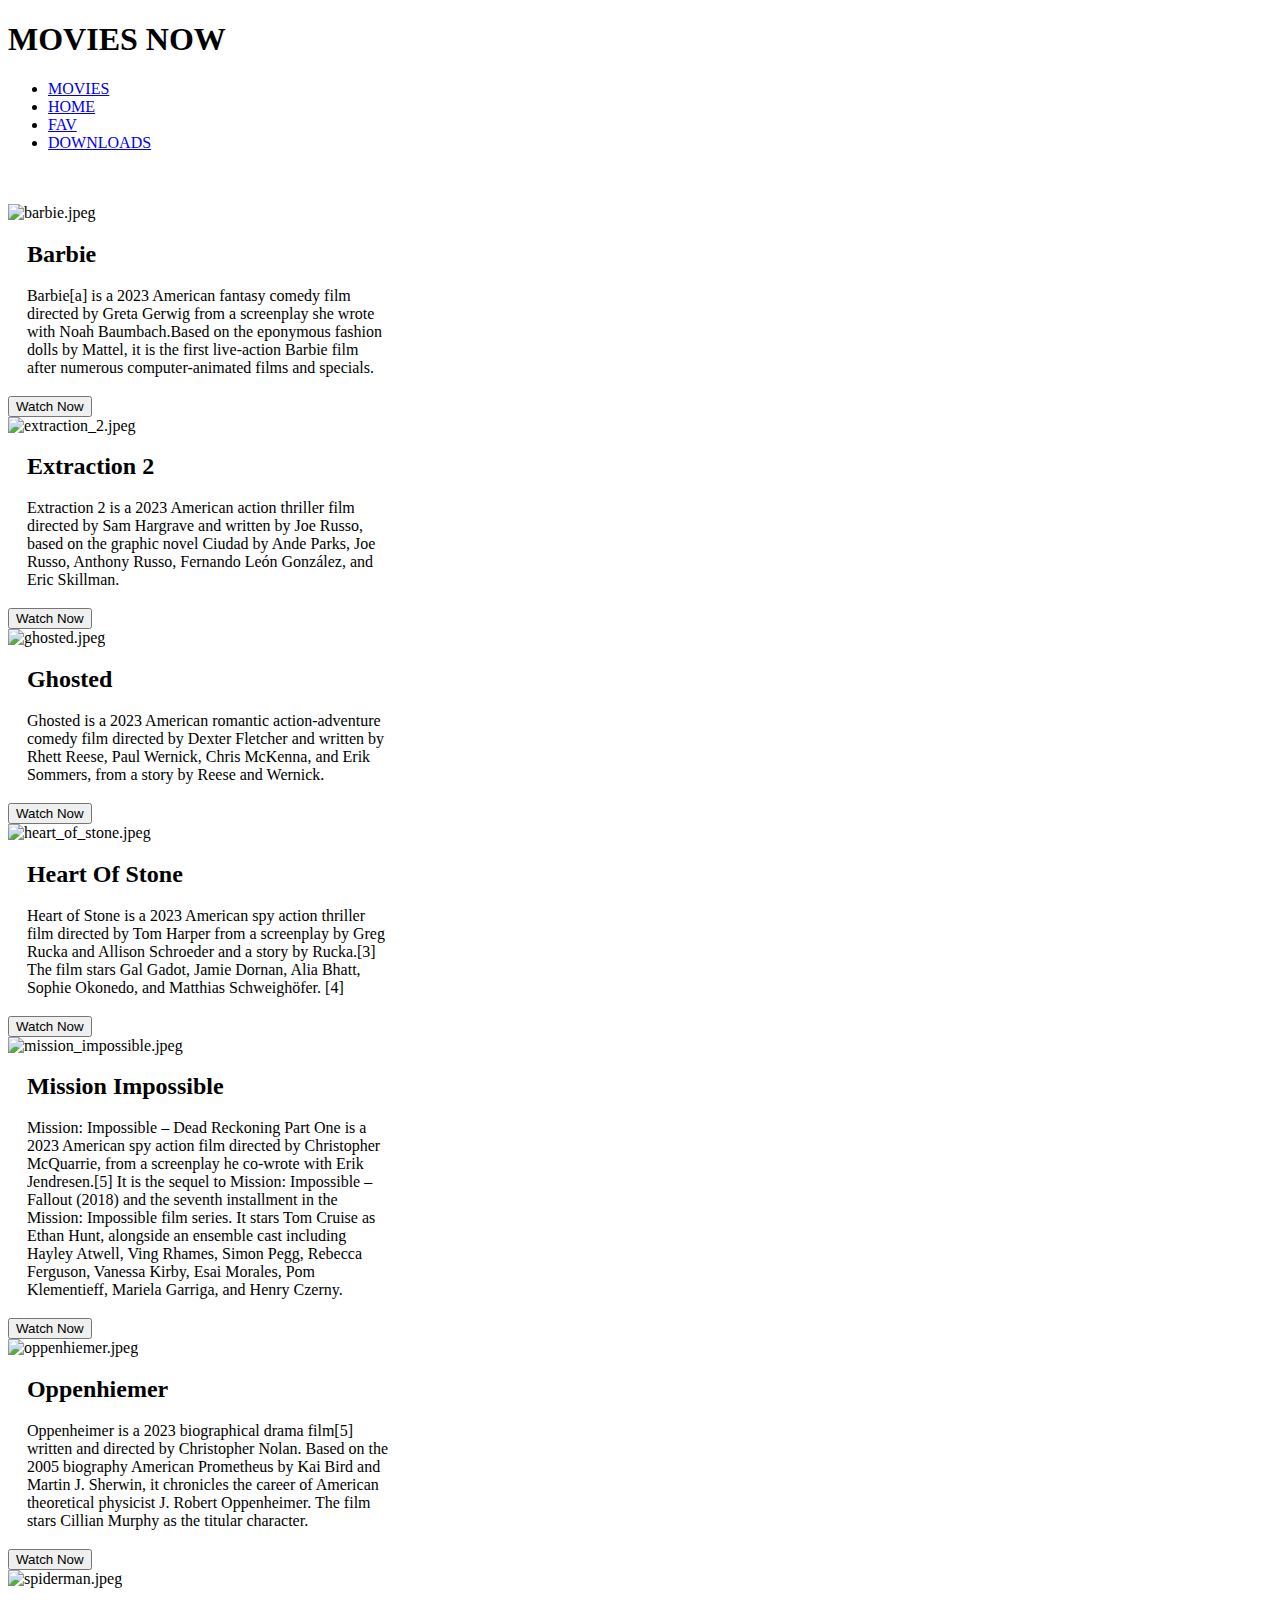
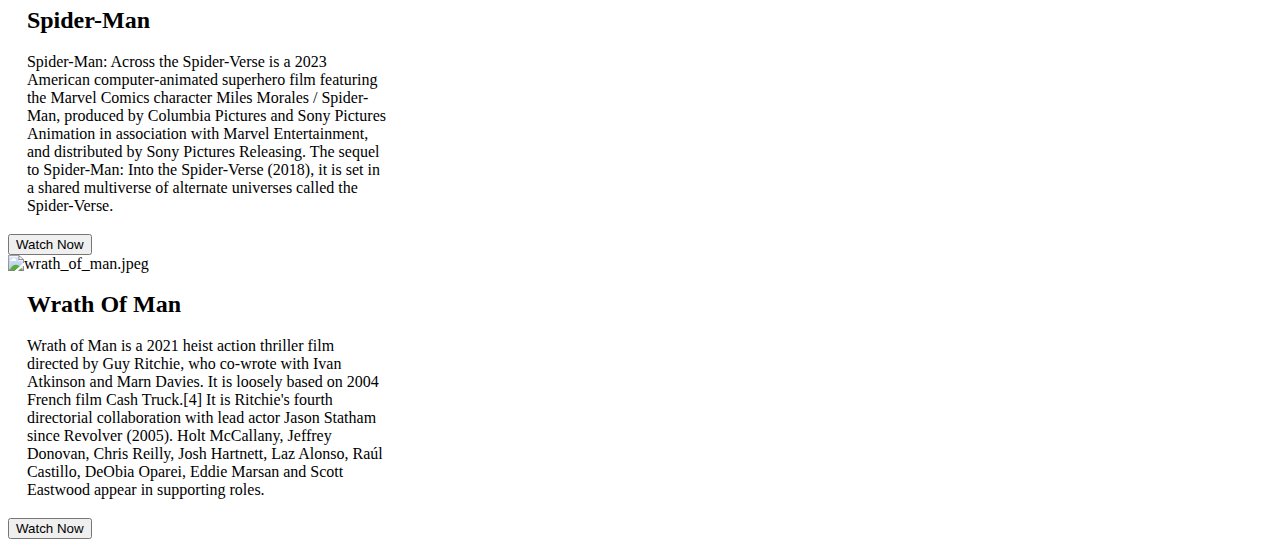
==== task3.html @ a908fe88 "Add files via upload" ====
<!DOCTYPE html>
<body>
    
    <h1 >MOVIES NOW</h1>

    <meta name="viewport" content="width=device-width, initial-scale=1.0">
    <link href="https://cdn.jsdelivr.net/npm/bootstrap@5.0.1/dist/css/bootstrap.min.css" rel="stylesheet" integrity="sha384-+0n0xVW2eSR5OomGNYDnhzAbDsOXxcvSN1TPprVMTNDbiYZCxYbOOl7+AMvyTG2x" crossorigin="anonymous">
    <nav class="navbar navbar-expand-sm bg-light navbar-light">
        <div class="container-fluid">
          <ul class="navbar-nav">
            <li class="nav-item">
              <a class="nav-link active" href="#">MOVIES</a>
            </li>
           <li class="nav-item">
              <a class="nav-link" href="#">HOME</a>
            </li>
            <li class="nav-item">
              <a class="nav-link" href="#">FAV</a>
            </li>
            <li class="nav-item">
              <a class="nav-link" href="#">DOWNLOADS</a>
            </li>
          </ul>
        </div>
      </nav>
      
      <script src="https://cdn.jsdelivr.net/npm/bootstrap@5.0.1/dist/js/bootstrap.bundle.min.js" integrity="sha384-gtEjrD/SeCtmISkJkNUaaKMoLD0//ElJ19smozuHV6z3Iehds+3Ulb9Bn9Plx0x4" crossorigin="anonymous"></script>
    </body>
      <br><br>
    <div class="row">
            <div class="col-lg" >
                <div class="card" style="width:400px" style="margin: 0.5cm;">  
                    
                            <img src="barbie.jpeg" class="rounded mx-auto d-block" alt="barbie.jpeg" style="max-width:100%;height:auto;" >
                            <h2 style="margin: 0.5cm;">Barbie</h2>
                            <p style="margin: 0.5cm;">Barbie[a] is a 2023 American fantasy comedy film directed by Greta Gerwig from a screenplay she wrote with Noah Baumbach.Based on the eponymous fashion dolls by Mattel, it is the first live-action Barbie film after numerous computer-animated films and specials. </p>
                            <button type="button" class="btn btn-dark">Watch Now</button>
                </div>
            </div>
            <div class="col-lg">
                <div class="card" style="width:400px">
                            <img src="extraction_2.jpeg" class="rounded mx-auto d-block" alt="extraction_2.jpeg" style="max-width:100%;height:auto;">
                            <h2 style="margin: 0.5cm;">Extraction 2</h2>
                            <p style="margin: 0.5cm;">Extraction 2 is a 2023 American action thriller film directed by Sam Hargrave and written by Joe Russo, based on the graphic novel Ciudad by Ande Parks, Joe Russo, Anthony Russo, Fernando León González, and Eric Skillman.</p>
                            <button type="button" class="btn btn-dark">Watch Now</button>
                        </div>
            </div>
            <div class="col-lg">
                <div class="card" style="width:400px">
                            <img src="ghosted.jpeg" class="rounded mx-auto d-block" alt="ghosted.jpeg" style="max-width:100%;height:auto;">
                            <h2 style="margin: 0.5cm;">Ghosted</h2>
                            <p style="margin: 0.5cm;">Ghosted is a 2023 American romantic action-adventure comedy film directed by Dexter Fletcher and written by Rhett Reese, Paul Wernick, Chris McKenna, and Erik Sommers, from a story by Reese and Wernick.</p>
                            <button type="button" class="btn btn-dark">Watch Now</button>
                </div>
            </div>
            <div class="col-lg">
                <div class="card" style="width:400px">
                            <img src="heart_of_stone.jpeg" class="rounded mx-auto d-block" alt="heart_of_stone.jpeg" style="max-width:100%;height:auto;">
                            <h2 style="margin: 0.5cm;">Heart Of Stone</h2>
                            <P style="margin: 0.5cm;">Heart of Stone is a 2023 American spy action thriller film directed by Tom Harper from a screenplay by Greg Rucka and Allison Schroeder and a story by Rucka.[3] The film stars Gal Gadot, Jamie Dornan, Alia Bhatt, Sophie Okonedo, and Matthias Schweighöfer. [4]</P>
                            <button type="button" class="btn btn-dark">Watch Now</button>
                </div>
            </div>
    </div>
    <div class="row">
            <div class="col-lg">
                <div class="card" style="width:400px">
                            <img src="mission_impossible.jpeg" class="rounded mx-auto d-block" alt="mission_impossible.jpeg" style="max-width:100%;height:auto;">
                            <h2 style="margin: 0.5cm;">Mission Impossible </h2>
                            <p style="margin: 0.5cm;">Mission: Impossible – Dead Reckoning Part One is a 2023 American spy action film directed by Christopher McQuarrie, from a screenplay he co-wrote with Erik Jendresen.[5] It is the sequel to Mission: Impossible – Fallout (2018) and the seventh installment in the Mission: Impossible film series. It stars Tom Cruise as Ethan Hunt, alongside an ensemble cast including Hayley Atwell, Ving Rhames, Simon Pegg, Rebecca Ferguson, Vanessa Kirby, Esai Morales, Pom Klementieff, Mariela Garriga, and Henry Czerny.</p>
                            <button type="button" class="btn btn-dark">Watch Now</button>
                </div>
            </div>
            <div class="col-lg">
                <div class="card" style="width:400px">
                            <img src="oppenhiemer.jpeg"class="rounded mx-auto d-block" alt="oppenhiemer.jpeg" style="max-width:100%;height:auto;">
                            <h2 style="margin: 0.5cm;">Oppenhiemer</h2>
                            <P style="margin: 0.5cm;">Oppenheimer is a 2023 biographical drama film[5] written and directed by Christopher Nolan. Based on the 2005 biography American Prometheus by Kai Bird and Martin J. Sherwin, it chronicles the career of American theoretical physicist J. Robert Oppenheimer. The film stars Cillian Murphy as the titular character. </P>
                            <button type="button" class="btn btn-dark">Watch Now</button>
                </div>
            </div>
            <div class="col-lg">
                <div class="card" style="width:400px">
                            <img src="spiderman.jpeg" class="rounded mx-auto d-block" alt="spiderman.jpeg" style="max-width:100%;height:auto;">
                            <h2 style="margin: 0.5cm;">Spider-Man</h2>
                            <P style="margin: 0.5cm;">Spider-Man: Across the Spider-Verse is a 2023 American computer-animated superhero film featuring the Marvel Comics character Miles Morales / Spider-Man, produced by Columbia Pictures and Sony Pictures Animation in association with Marvel Entertainment, and distributed by Sony Pictures Releasing. The sequel to Spider-Man: Into the Spider-Verse (2018), it is set in a shared multiverse of alternate universes called the Spider-Verse. </P>
                            <button type="button" class="btn btn-dark">Watch Now</button>
                </div>
            </div>
            <div class="col-lg">
                <div class="card" style="width:400px">
                            <img src="wrath_of_man.jpeg" class="rounded mx-auto d-block" alt="wrath_of_man.jpeg" style="max-width:100%;height:auto;">
                            <h2 style="margin: 0.5cm;">Wrath Of Man</h2>
                            <P style="margin: 0.5cm;">Wrath of Man is a 2021 heist action thriller film directed by Guy Ritchie, who co-wrote with Ivan Atkinson and Marn Davies. It is loosely based on 2004 French film Cash Truck.[4] It is Ritchie's fourth directorial collaboration with lead actor Jason Statham since Revolver (2005). Holt McCallany, Jeffrey Donovan, Chris Reilly, Josh Hartnett, Laz Alonso, Raúl Castillo, DeObia Oparei, Eddie Marsan and Scott Eastwood appear in supporting roles. </P>
                            <button type="button" class="btn btn-dark">Watch Now</button>                   
                </div>
            </div>
    </div>






</body>
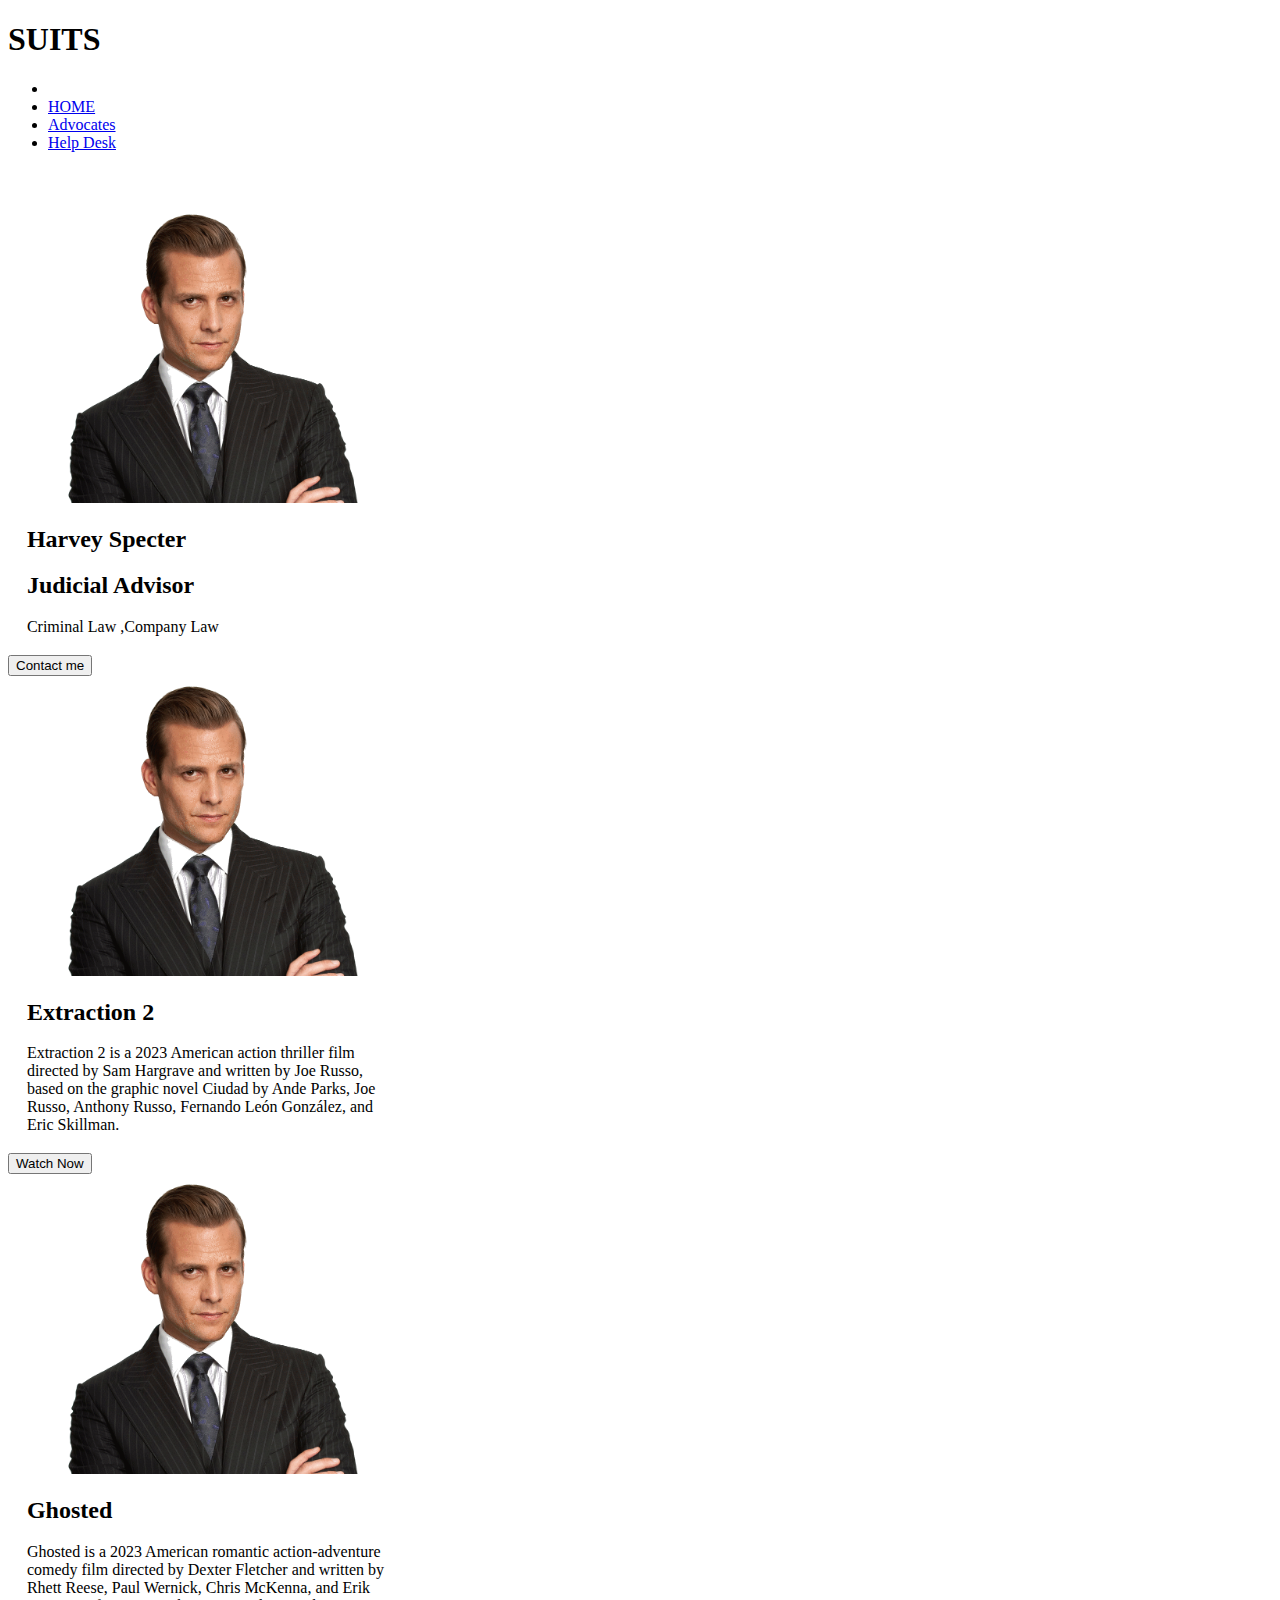
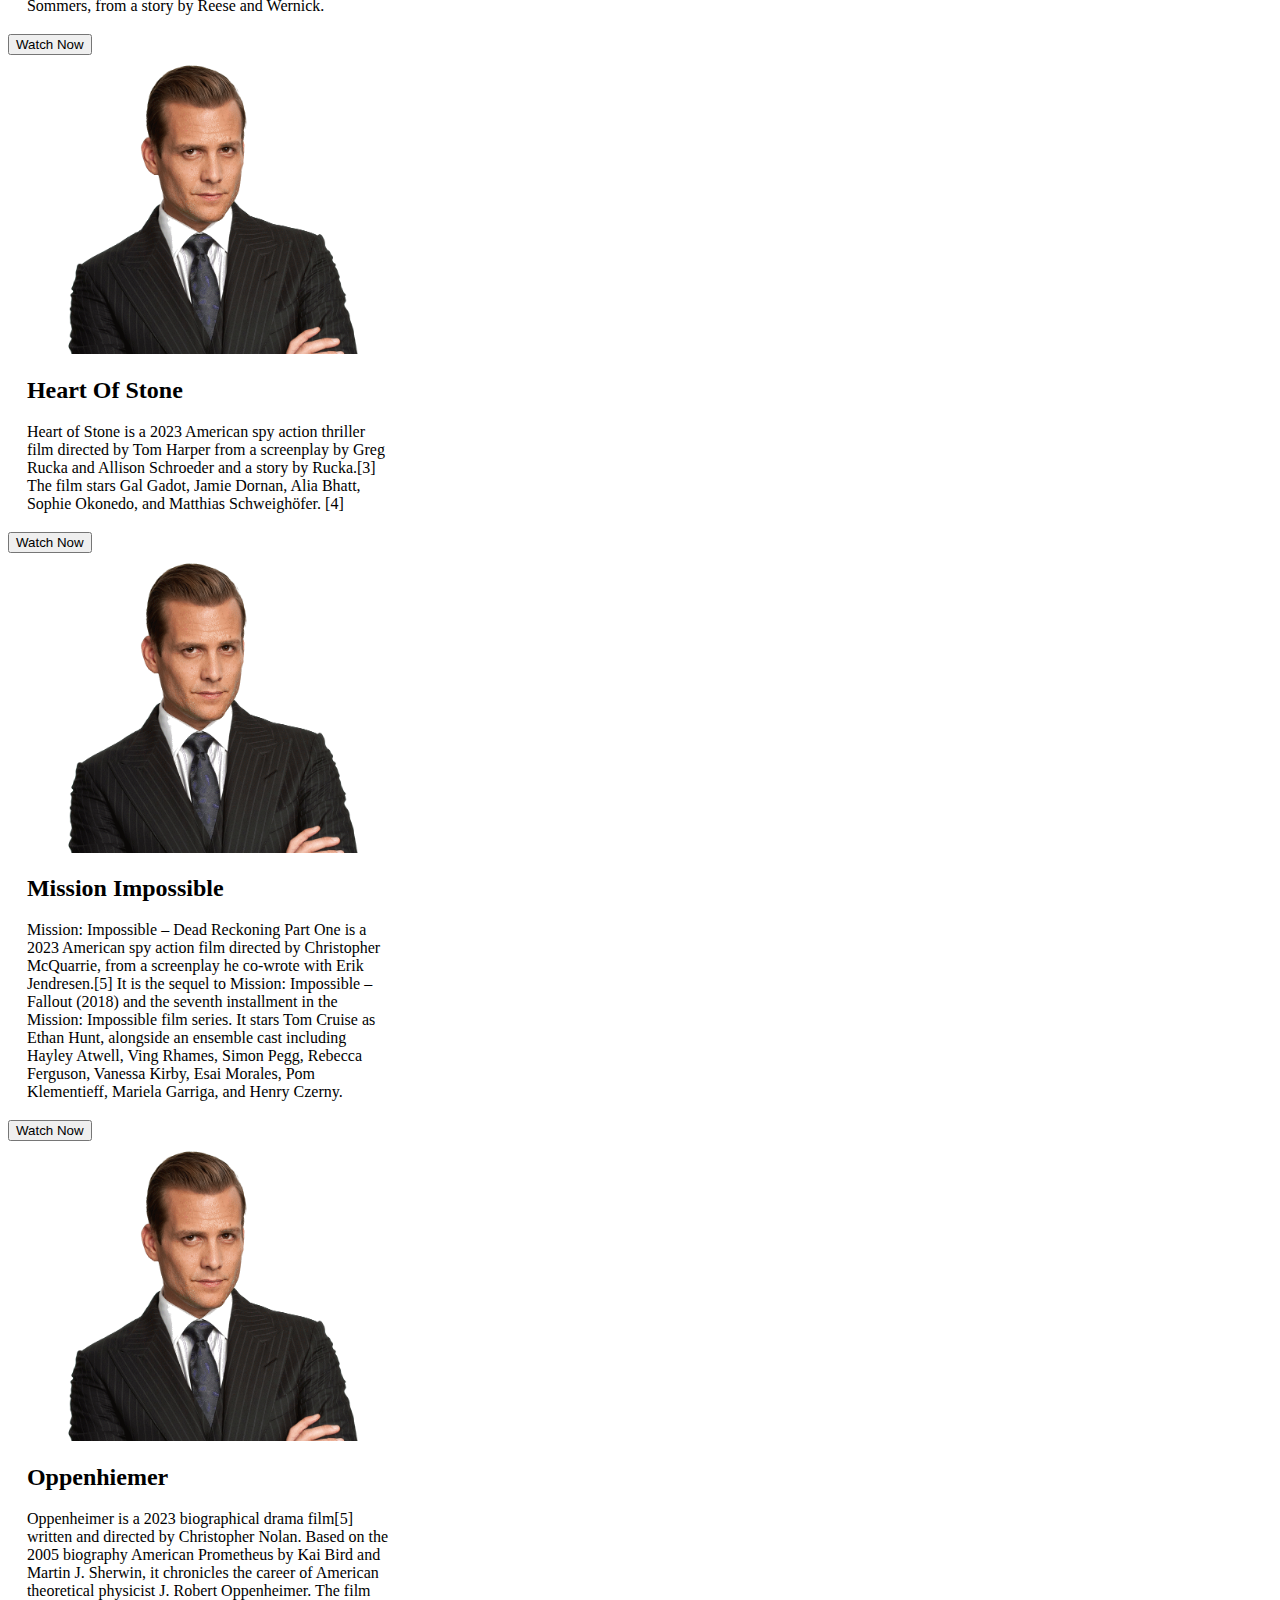
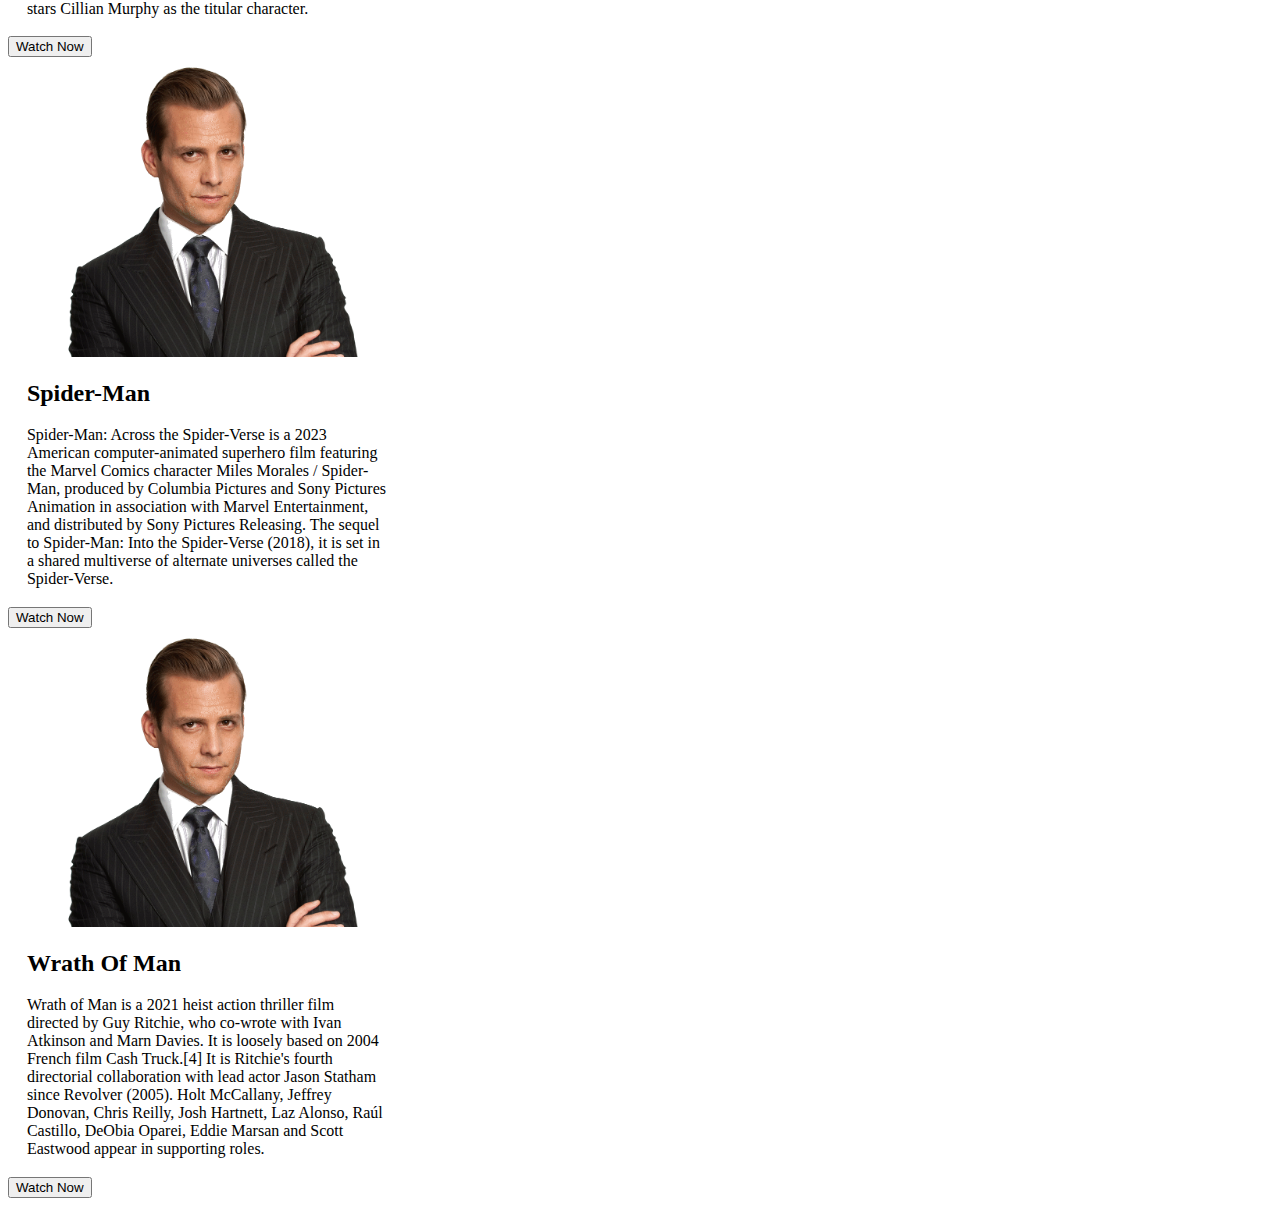
==== commit 52ef04c0: "images" ====
--- a/task3.html
+++ b/task3.html
@@ -1,7 +1,7 @@
 <!DOCTYPE html>
 <body>
     
-    <h1 >MOVIES NOW</h1>
+    <h1 >SUITS</h1>
 
     <meta name="viewport" content="width=device-width, initial-scale=1.0">
     <link href="https://cdn.jsdelivr.net/npm/bootstrap@5.0.1/dist/css/bootstrap.min.css" rel="stylesheet" integrity="sha384-+0n0xVW2eSR5OomGNYDnhzAbDsOXxcvSN1TPprVMTNDbiYZCxYbOOl7+AMvyTG2x" crossorigin="anonymous">
@@ -9,16 +9,16 @@
         <div class="container-fluid">
           <ul class="navbar-nav">
             <li class="nav-item">
-              <a class="nav-link active" href="#">MOVIES</a>
+              <a class="nav-link active" href="#"></a>
             </li>
            <li class="nav-item">
-              <a class="nav-link" href="#">HOME</a>
+              <a class="nav-link" href="home.html">HOME</a>
             </li>
             <li class="nav-item">
-              <a class="nav-link" href="#">FAV</a>
+              <a class="nav-link" href="task3.html">Advocates</a>
             </li>
             <li class="nav-item">
-              <a class="nav-link" href="#">DOWNLOADS</a>
+              <a class="nav-link" href="#">Help Desk</a>
             </li>
           </ul>
         </div>
@@ -31,15 +31,16 @@
             <div class="col-lg" >
                 <div class="card" style="width:400px" style="margin: 0.5cm;">  
                     
-                            <img src="barbie.jpeg" class="rounded mx-auto d-block" alt="barbie.jpeg" style="max-width:100%;height:auto;" >
-                            <h2 style="margin: 0.5cm;">Barbie</h2>
-                            <p style="margin: 0.5cm;">Barbie[a] is a 2023 American fantasy comedy film directed by Greta Gerwig from a screenplay she wrote with Noah Baumbach.Based on the eponymous fashion dolls by Mattel, it is the first live-action Barbie film after numerous computer-animated films and specials. </p>
-                            <button type="button" class="btn btn-dark">Watch Now</button>
+                            <img src="harvey.png" class="rounded mx-auto d-block" alt="harvey.png" style="max-width:100%;height:auto;" >
+                            <h2 style="margin: 0.5cm;">Harvey Specter</h2>
+                            <h2 style="margin: 0.5cm;">Judicial Advisor</h2>
+                            <p style="margin: 0.5cm;">Criminal Law ,Company Law</p>
+                            <button type="button" class="btn btn-dark">Contact me</button>
                 </div>
             </div>
             <div class="col-lg">
                 <div class="card" style="width:400px">
-                            <img src="extraction_2.jpeg" class="rounded mx-auto d-block" alt="extraction_2.jpeg" style="max-width:100%;height:auto;">
+                            <img src="harvey.png" class="rounded mx-auto d-block" alt="harvey.png" style="max-width:100%;height:auto;">
                             <h2 style="margin: 0.5cm;">Extraction 2</h2>
                             <p style="margin: 0.5cm;">Extraction 2 is a 2023 American action thriller film directed by Sam Hargrave and written by Joe Russo, based on the graphic novel Ciudad by Ande Parks, Joe Russo, Anthony Russo, Fernando León González, and Eric Skillman.</p>
                             <button type="button" class="btn btn-dark">Watch Now</button>
@@ -47,7 +48,7 @@
             </div>
             <div class="col-lg">
                 <div class="card" style="width:400px">
-                            <img src="ghosted.jpeg" class="rounded mx-auto d-block" alt="ghosted.jpeg" style="max-width:100%;height:auto;">
+                            <img src="harvey.png" class="rounded mx-auto d-block" alt="harvey.png" style="max-width:100%;height:auto;">
                             <h2 style="margin: 0.5cm;">Ghosted</h2>
                             <p style="margin: 0.5cm;">Ghosted is a 2023 American romantic action-adventure comedy film directed by Dexter Fletcher and written by Rhett Reese, Paul Wernick, Chris McKenna, and Erik Sommers, from a story by Reese and Wernick.</p>
                             <button type="button" class="btn btn-dark">Watch Now</button>
@@ -55,7 +56,7 @@
             </div>
             <div class="col-lg">
                 <div class="card" style="width:400px">
-                            <img src="heart_of_stone.jpeg" class="rounded mx-auto d-block" alt="heart_of_stone.jpeg" style="max-width:100%;height:auto;">
+                            <img src="harvey.png" class="rounded mx-auto d-block" alt="harvey.png" style="max-width:100%;height:auto;">
                             <h2 style="margin: 0.5cm;">Heart Of Stone</h2>
                             <P style="margin: 0.5cm;">Heart of Stone is a 2023 American spy action thriller film directed by Tom Harper from a screenplay by Greg Rucka and Allison Schroeder and a story by Rucka.[3] The film stars Gal Gadot, Jamie Dornan, Alia Bhatt, Sophie Okonedo, and Matthias Schweighöfer. [4]</P>
                             <button type="button" class="btn btn-dark">Watch Now</button>
@@ -65,7 +66,7 @@
     <div class="row">
             <div class="col-lg">
                 <div class="card" style="width:400px">
-                            <img src="mission_impossible.jpeg" class="rounded mx-auto d-block" alt="mission_impossible.jpeg" style="max-width:100%;height:auto;">
+                            <img src="harvey.png" class="rounded mx-auto d-block" alt="harvey.png" style="max-width:100%;height:auto;">
                             <h2 style="margin: 0.5cm;">Mission Impossible </h2>
                             <p style="margin: 0.5cm;">Mission: Impossible – Dead Reckoning Part One is a 2023 American spy action film directed by Christopher McQuarrie, from a screenplay he co-wrote with Erik Jendresen.[5] It is the sequel to Mission: Impossible – Fallout (2018) and the seventh installment in the Mission: Impossible film series. It stars Tom Cruise as Ethan Hunt, alongside an ensemble cast including Hayley Atwell, Ving Rhames, Simon Pegg, Rebecca Ferguson, Vanessa Kirby, Esai Morales, Pom Klementieff, Mariela Garriga, and Henry Czerny.</p>
                             <button type="button" class="btn btn-dark">Watch Now</button>
@@ -73,7 +74,7 @@
             </div>
             <div class="col-lg">
                 <div class="card" style="width:400px">
-                            <img src="oppenhiemer.jpeg"class="rounded mx-auto d-block" alt="oppenhiemer.jpeg" style="max-width:100%;height:auto;">
+                            <img src="harvey.png"class="rounded mx-auto d-block" alt="oppenhiemer.jpeg" style="max-width:100%;height:auto;">
                             <h2 style="margin: 0.5cm;">Oppenhiemer</h2>
                             <P style="margin: 0.5cm;">Oppenheimer is a 2023 biographical drama film[5] written and directed by Christopher Nolan. Based on the 2005 biography American Prometheus by Kai Bird and Martin J. Sherwin, it chronicles the career of American theoretical physicist J. Robert Oppenheimer. The film stars Cillian Murphy as the titular character. </P>
                             <button type="button" class="btn btn-dark">Watch Now</button>
@@ -81,7 +82,7 @@
             </div>
             <div class="col-lg">
                 <div class="card" style="width:400px">
-                            <img src="spiderman.jpeg" class="rounded mx-auto d-block" alt="spiderman.jpeg" style="max-width:100%;height:auto;">
+                            <img src="harvey.png" class="rounded mx-auto d-block" alt="spiderman.jpeg" style="max-width:100%;height:auto;">
                             <h2 style="margin: 0.5cm;">Spider-Man</h2>
                             <P style="margin: 0.5cm;">Spider-Man: Across the Spider-Verse is a 2023 American computer-animated superhero film featuring the Marvel Comics character Miles Morales / Spider-Man, produced by Columbia Pictures and Sony Pictures Animation in association with Marvel Entertainment, and distributed by Sony Pictures Releasing. The sequel to Spider-Man: Into the Spider-Verse (2018), it is set in a shared multiverse of alternate universes called the Spider-Verse. </P>
                             <button type="button" class="btn btn-dark">Watch Now</button>
@@ -89,7 +90,7 @@
             </div>
             <div class="col-lg">
                 <div class="card" style="width:400px">
-                            <img src="wrath_of_man.jpeg" class="rounded mx-auto d-block" alt="wrath_of_man.jpeg" style="max-width:100%;height:auto;">
+                            <img src="harvey.png" class="rounded mx-auto d-block" alt="harvey.png" style="max-width:100%;height:auto;">
                             <h2 style="margin: 0.5cm;">Wrath Of Man</h2>
                             <P style="margin: 0.5cm;">Wrath of Man is a 2021 heist action thriller film directed by Guy Ritchie, who co-wrote with Ivan Atkinson and Marn Davies. It is loosely based on 2004 French film Cash Truck.[4] It is Ritchie's fourth directorial collaboration with lead actor Jason Statham since Revolver (2005). Holt McCallany, Jeffrey Donovan, Chris Reilly, Josh Hartnett, Laz Alonso, Raúl Castillo, DeObia Oparei, Eddie Marsan and Scott Eastwood appear in supporting roles. </P>
                             <button type="button" class="btn btn-dark">Watch Now</button>                   
